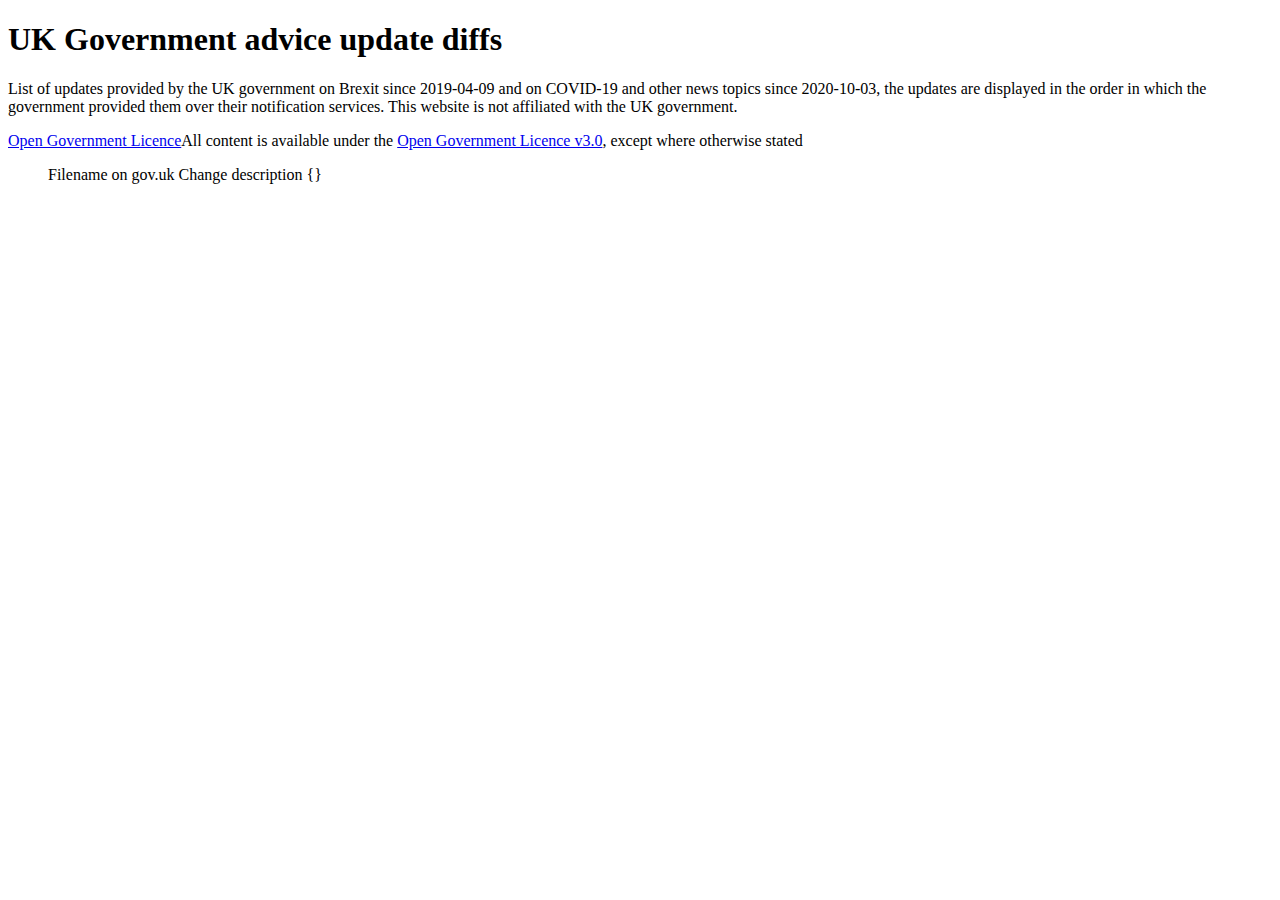
==== server/src/updates.html @ c1845f65 "[web] add update page" ====
<!DOCTYPE html>
<html lang="en">

<head>
    <meta http-equiv="content-type" content="text/html; charset=UTF-8">
    <meta charset="utf-8">
    <title>Brexit guidance change explorer</title>
    <meta name="viewport" content="width=device-width,initial-scale=1">
    <meta name="mobile-web-app-capable" content="yes">
    <meta name="apple-mobile-web-app-capable" content="yes">
    <!-- <link rel="manifest" href="/manifest.json"> -->
    <meta name="theme-color" content="#673ab8">
    <link rel="shortcut icon" href="/favicon.ico">
    <link href="/style.css" rel="stylesheet">
</head>

<body>
    <div path="/" url="/">
        <header>
            <h1 class="app-logo">UK Government advice update diffs</h1>
            <p>List of updates provided by the UK government on Brexit since 2019-04-09 and on COVID-19 and other news topics since 2020-10-03, the updates are displayed in the order in which the government provided them over their notification services.
                This website is not affiliated with the UK government.</p>
            <div class="open-government-licence"><span class="logo"><a
                        href="https://www.nationalarchives.gov.uk/doc/open-government-licence/version/3/"
                        rel="license">Open
                        Government Licence</a></span><span>All content is available under the <a
                        href="https://www.nationalarchives.gov.uk/doc/open-government-licence/version/3/"
                        rel="license">Open
                        Government Licence v3.0</a>, except where otherwise stated</span></div>
        </header>
        <ol class="commit-log">
            <tr class="table-header">
                <th>Filename on gov.uk</th>
                <th>Change description</th>
            </tr>
            {}
        </ol>
    </div>
</body>

</html>
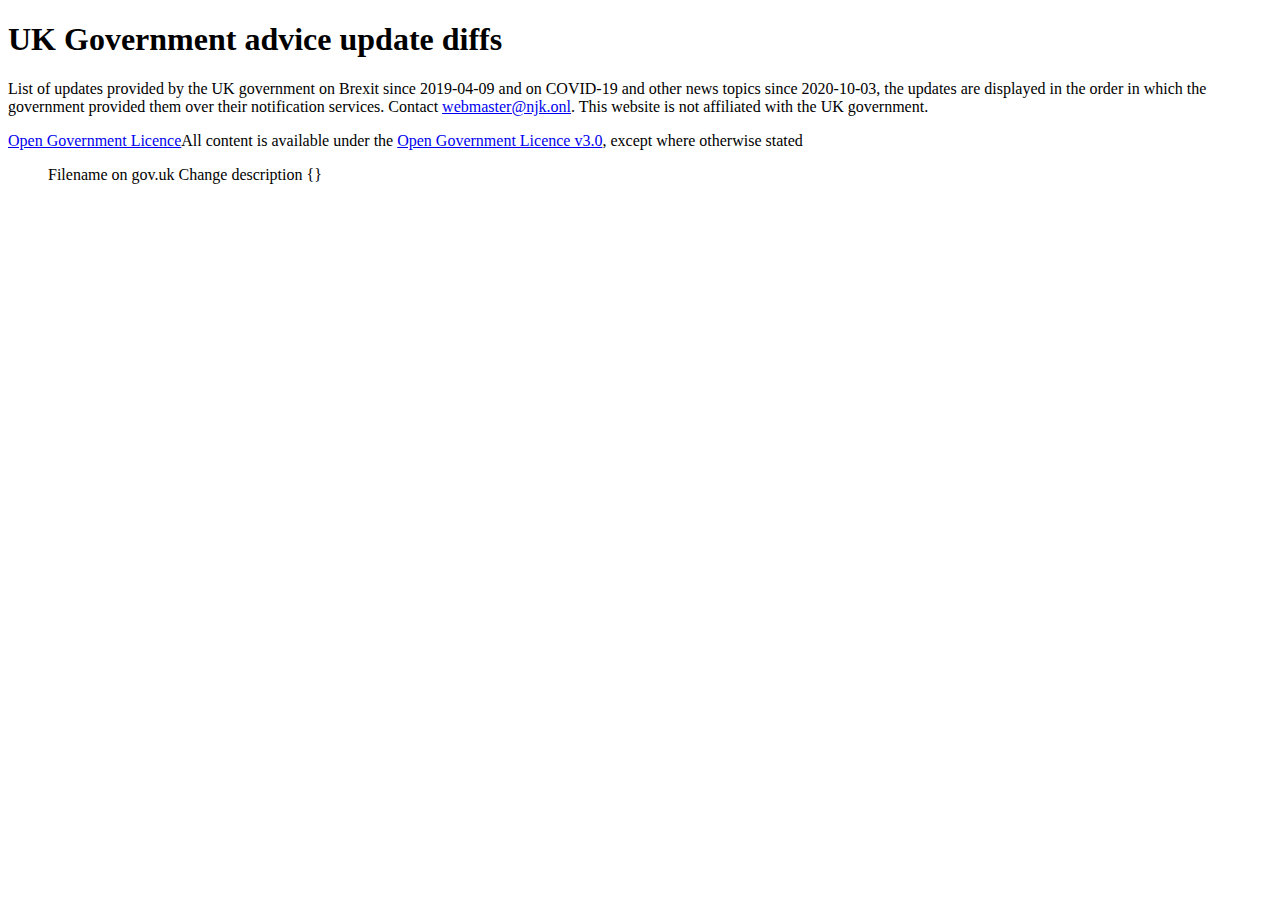
==== commit 07b2d2a0: "[web] open diff of attachments" ====
--- a/server/src/updates.html
+++ b/server/src/updates.html
@@ -15,11 +15,11 @@
 </head>
 
 <body>
-    <div path="/" url="/">
+    <section>
         <header>
             <h1 class="app-logo">UK Government advice update diffs</h1>
             <p>List of updates provided by the UK government on Brexit since 2019-04-09 and on COVID-19 and other news topics since 2020-10-03, the updates are displayed in the order in which the government provided them over their notification services.
-                This website is not affiliated with the UK government.</p>
+                Contact <a href="mailto:webmaster@njk.onl">webmaster@njk.onl</a>. This website is not affiliated with the UK government.</p>
             <div class="open-government-licence"><span class="logo"><a
                         href="https://www.nationalarchives.gov.uk/doc/open-government-licence/version/3/"
                         rel="license">Open
@@ -35,7 +35,7 @@
             </tr>
             {}
         </ol>
-    </div>
+    </section>
 </body>
 
 </html>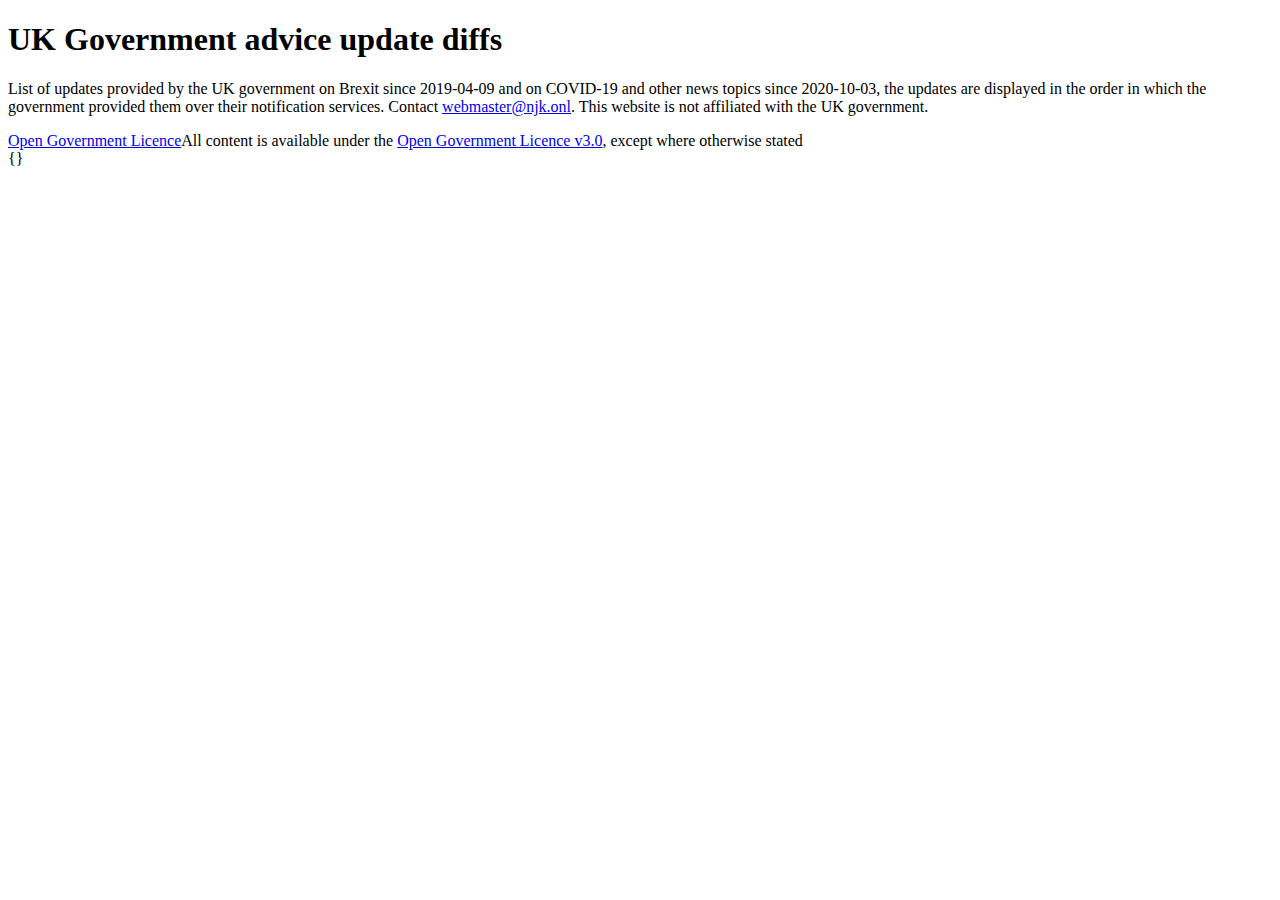
==== commit 451b1b12: "[web] paginate updates" ====
--- a/server/src/updates.html
+++ b/server/src/updates.html
@@ -28,13 +28,7 @@
                         rel="license">Open
                         Government Licence v3.0</a>, except where otherwise stated</span></div>
         </header>
-        <ol class="commit-log">
-            <tr class="table-header">
-                <th>Filename on gov.uk</th>
-                <th>Change description</th>
-            </tr>
-            {}
-        </ol>
+        {}
     </section>
 </body>
 
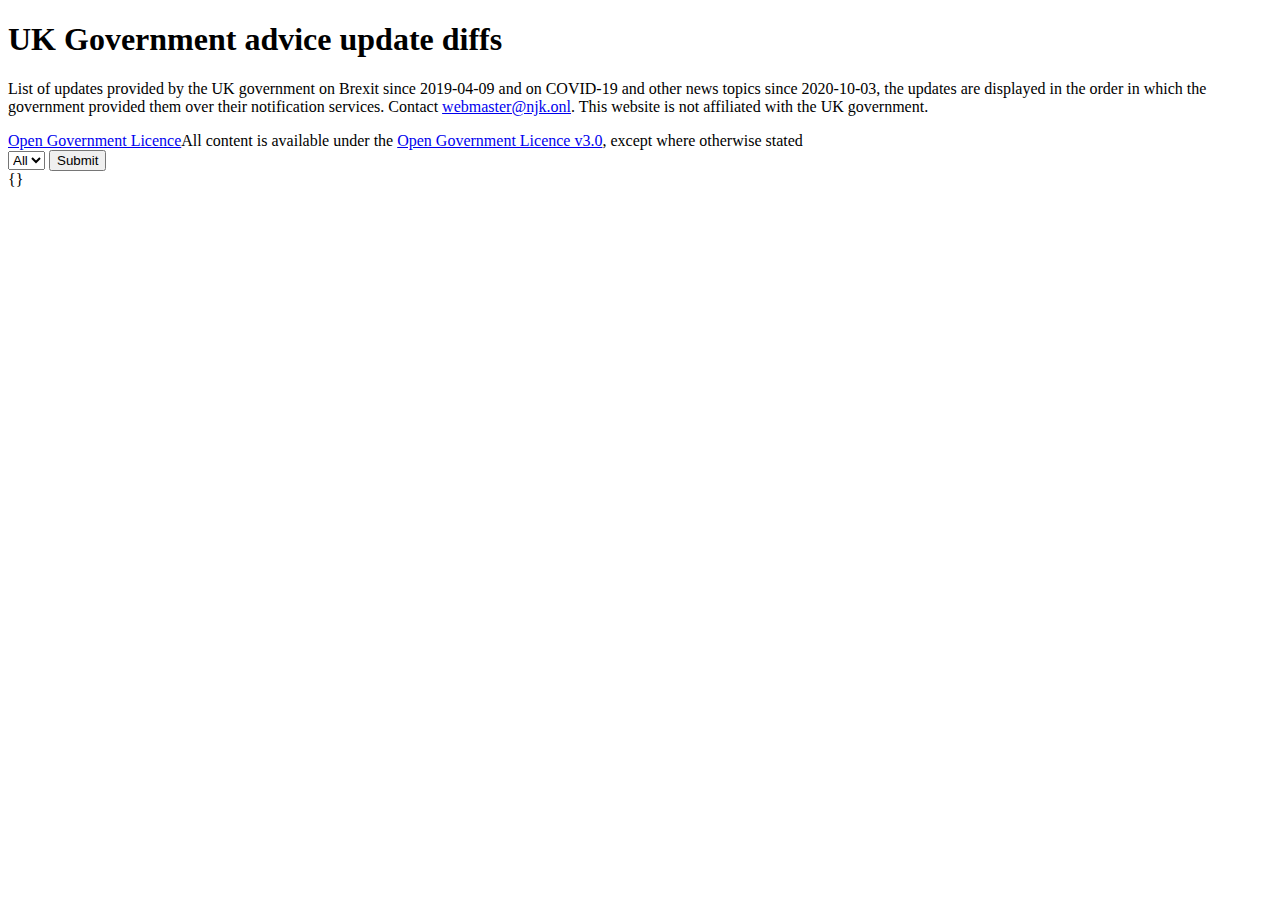
==== commit 084ec56a: "[web] tag filter" ====
--- a/server/src/updates.html
+++ b/server/src/updates.html
@@ -28,6 +28,10 @@
                         rel="license">Open
                         Government Licence v3.0</a>, except where otherwise stated</span></div>
         </header>
+        <form action="" method="get">
+            <select name=tag><option value="">All</option>{tag_options}</select>
+            <input type="submit" />
+        </form>
         {}
     </section>
 </body>
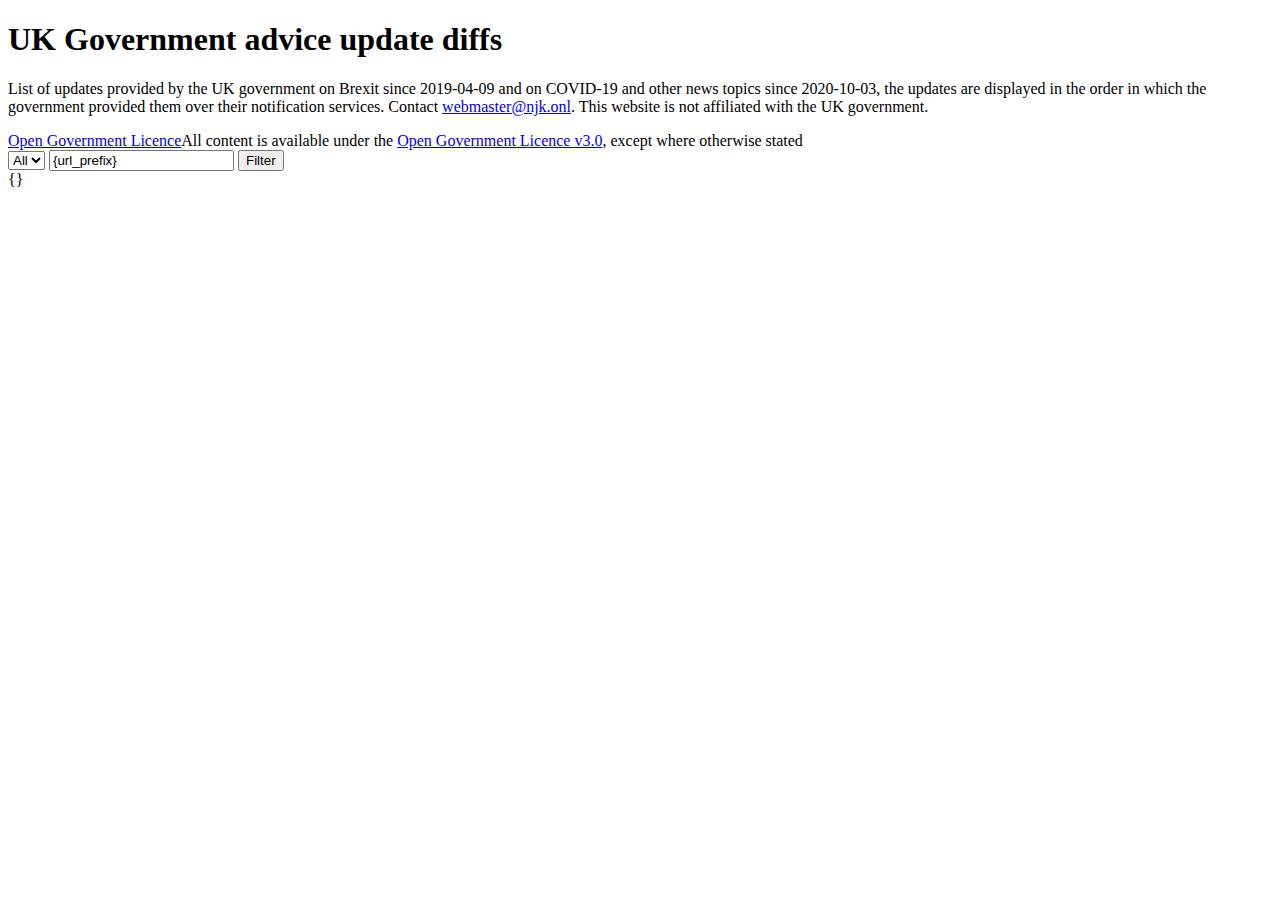
==== commit d135ffb7: "[web] url prefix filter" ====
--- a/server/src/updates.html
+++ b/server/src/updates.html
@@ -30,7 +30,8 @@
         </header>
         <form action="" method="get">
             <select name=tag><option value="">All</option>{tag_options}</select>
-            <input type="submit" />
+            <input name="url_prefix" value="{url_prefix}" />
+            <input type="submit" value="Filter" />
         </form>
         {}
     </section>
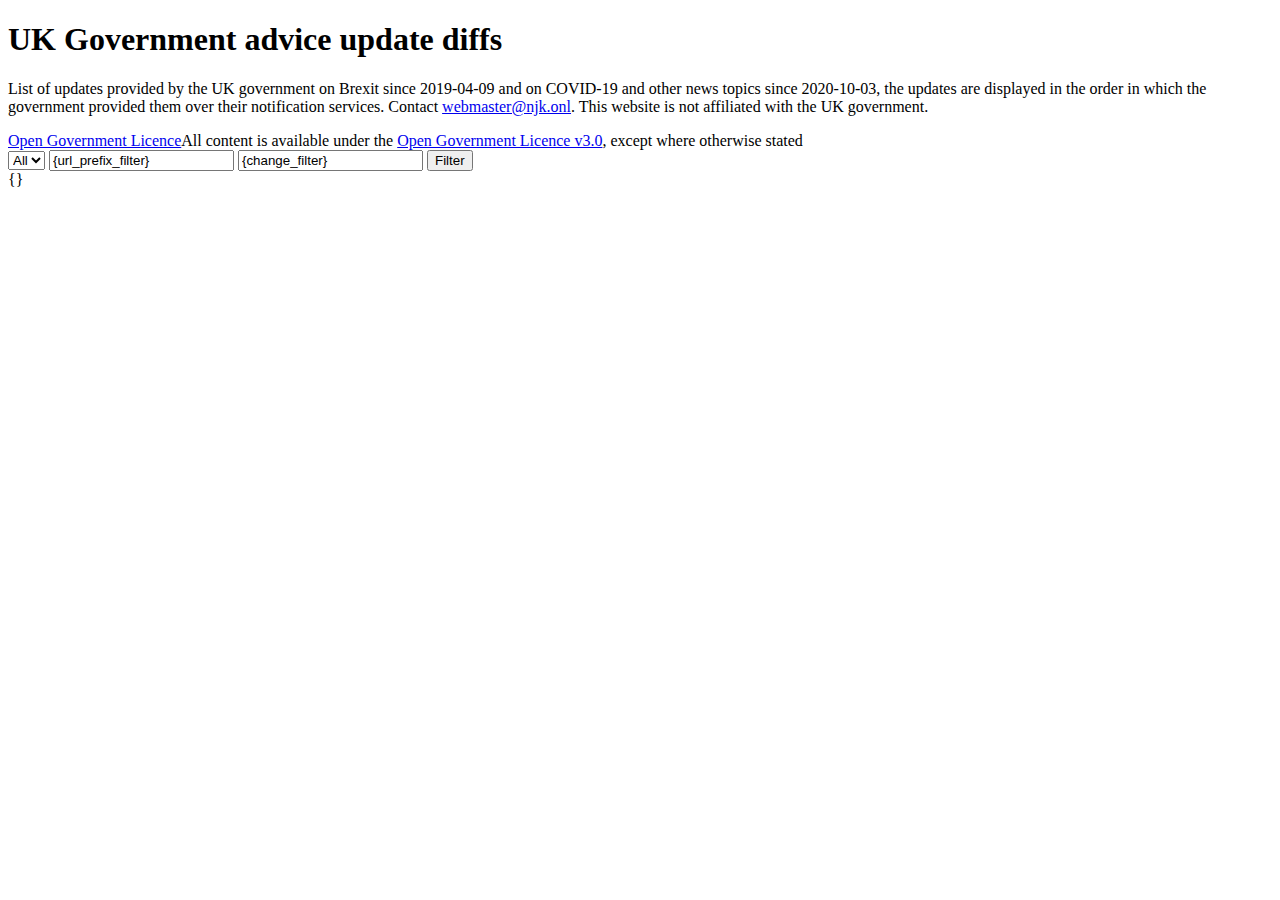
==== commit 03a97846: "[web] Add text search for change description" ====
--- a/server/src/updates.html
+++ b/server/src/updates.html
@@ -15,7 +15,7 @@
 </head>
 
 <body>
-    <section>
+    <section class="updates">
         <header>
             <h1 class="app-logo">UK Government advice update diffs</h1>
             <p>List of updates provided by the UK government on Brexit since 2019-04-09 and on COVID-19 and other news topics since 2020-10-03, the updates are displayed in the order in which the government provided them over their notification services.
@@ -30,7 +30,8 @@
         </header>
         <form action="" method="get">
             <select name=tag><option value="">All</option>{tag_options}</select>
-            <input name="url_prefix" value="{url_prefix}" />
+            <input name="url_prefix" placeholder="URL prefix" value="{url_prefix_filter}" />
+            <input name="change" placeholder="Change description" value="{change_filter}" />
             <input type="submit" value="Filter" />
         </form>
         {}
